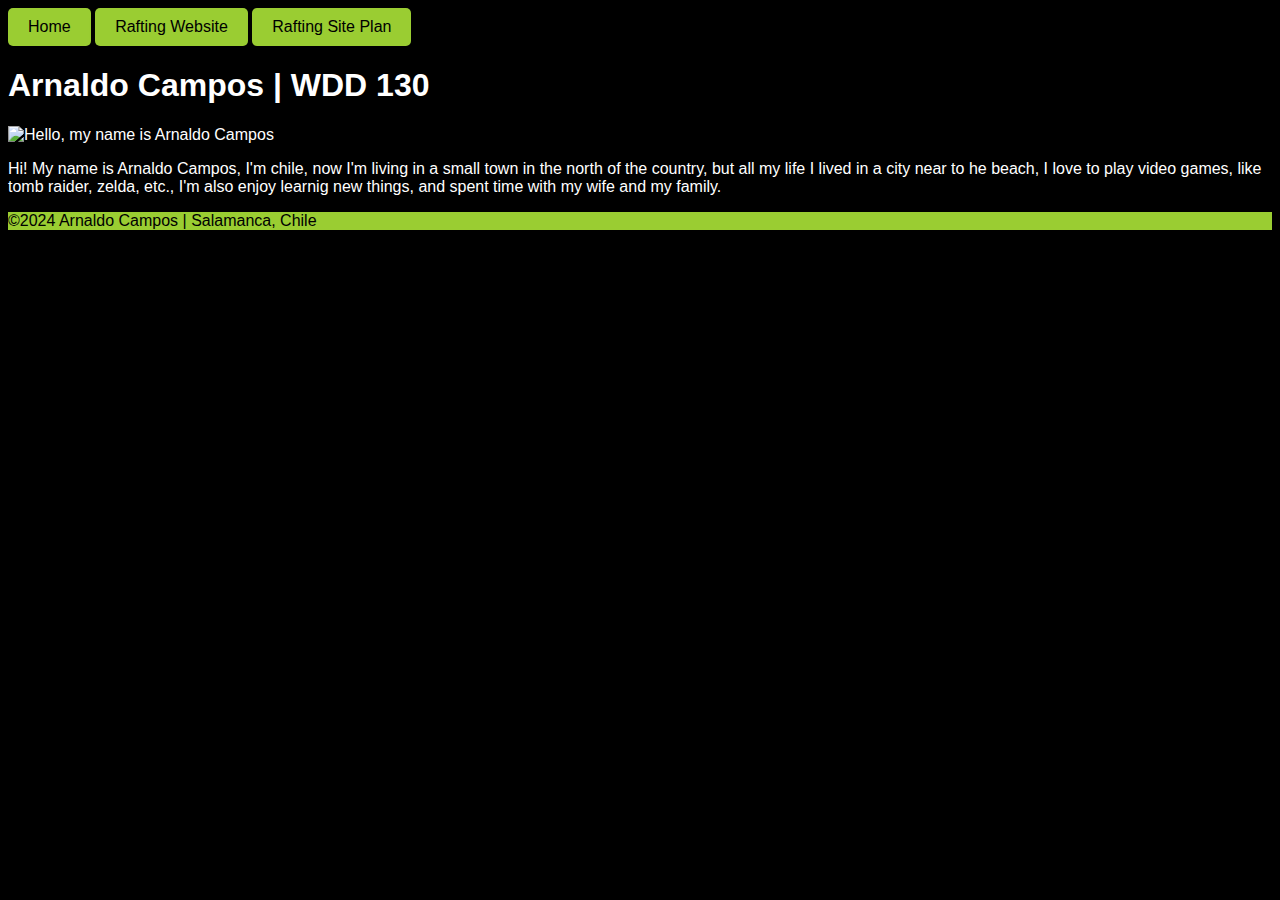
==== index.html @ ff4631f9 "hola" ====
<!DOCTYPE html>
<html lang="en-US">
    <head>
        <link rel="stylesheet" href="styles.css">
        <meta charset="utf-8">
        <meta name="viewport" content="width=device-width, initial-scale=1.0">
        <title>Arnaldo Campos | WDD 130</title>
    </head>
    <body>
        <header>
            <nav>
                <a href="#" class="btn">Home</a>
                <a href="wwr/" class="btn">Rafting Website</a>
                <a href="wwr/site-plan-rafting.html" class="btn">Rafting Site Plan</a>
            </nav>
        </header>
        <main>
            <h1>Arnaldo Campos | WDD 130</h1>
            <img src="images/profile.jpg" alt="Hello, my name is Arnaldo Campos" width="200">
            <p>Hi! My name is Arnaldo Campos, I'm chile, now I'm living in a small town in the north of the country, but all my life I lived in a city near to he beach, I love to play video games, like tomb raider, zelda, etc., I'm also enjoy learnig new things, and spent time with my wife and my family.</p>
        </main>
        <footer>
          <p>&copy;2024 Arnaldo Campos | Salamanca, Chile</p>  
        </footer>
    </body>
</html>
---- styles.css ----
html {background-color: black;}
.btn {
 font-family: 'Montserrat', sans-serif;   
display: inline-block;
padding: 10px 20px;
text-decoration:none;
color: black;
background-color: yellowgreen;
border: none;
border-radius: 5px;
cursor: pointer;
transition: background-color, transform 0.3s ease;
box-shadow: 0 4px 6px rgba(0, 0, 0, 0.1);
}

.btn:hover {
    background-color: green ;
    transform: translateY(-2px);
    box-shadow: 0 6px 8px rgba(0, 0, 0, 0.2);
}

footer {background-color: yellowgreen; color: black; font-family:'Montserrat', sans-serif;}

@import url('https://fonts.googleapis.com/css2?family=Montserrat:ital,wght@0,100..900;1,100..900&display=swap');
body {font-family: 'Montserrat',sans-serif; color: white;}
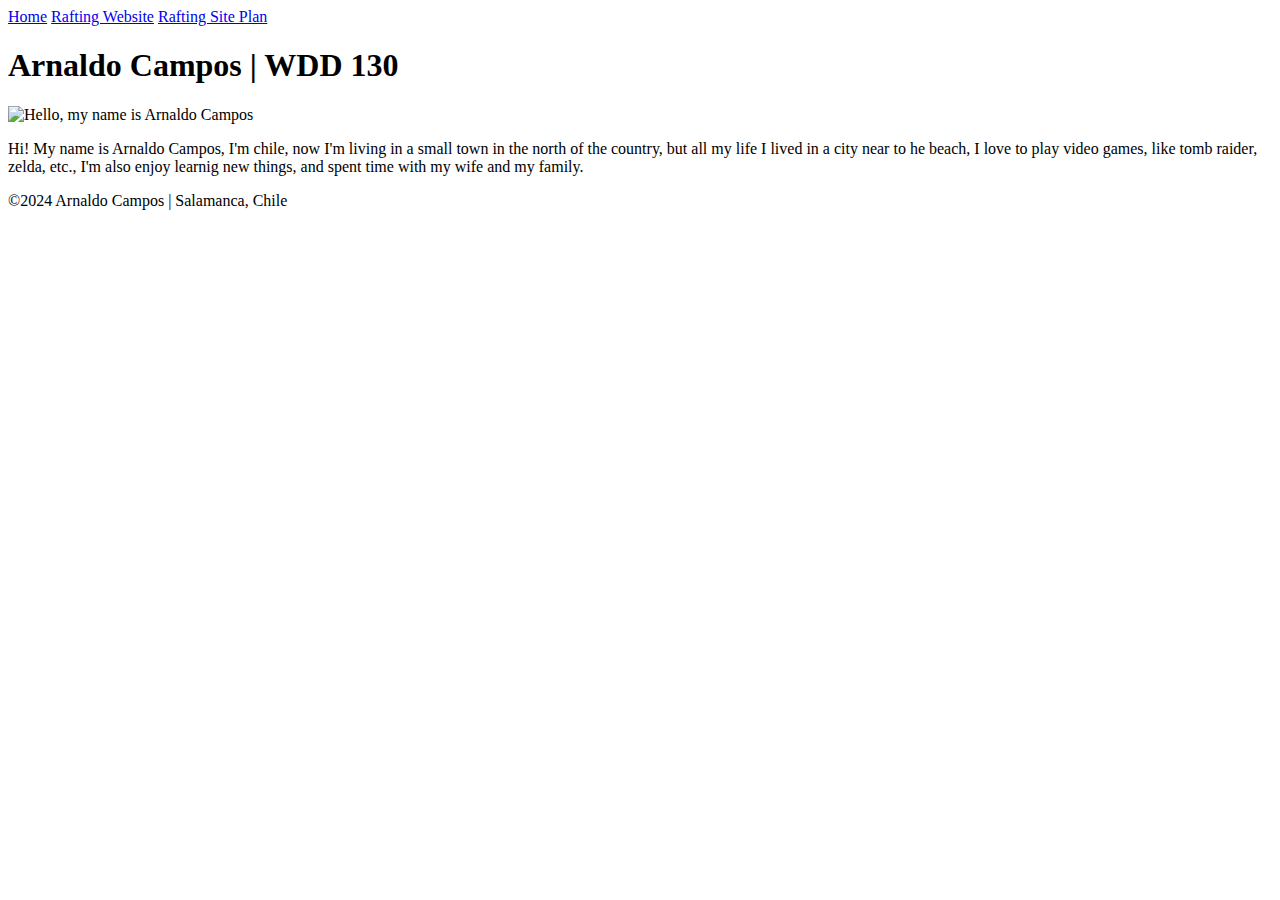
==== commit bbd04cb8: "changes" ====
--- a/index.html
+++ b/index.html
@@ -1,7 +1,6 @@
 <!DOCTYPE html>
 <html lang="en-US">
     <head>
-        <link rel="stylesheet" href="styles.css">
         <meta charset="utf-8">
         <meta name="viewport" content="width=device-width, initial-scale=1.0">
         <title>Arnaldo Campos | WDD 130</title>
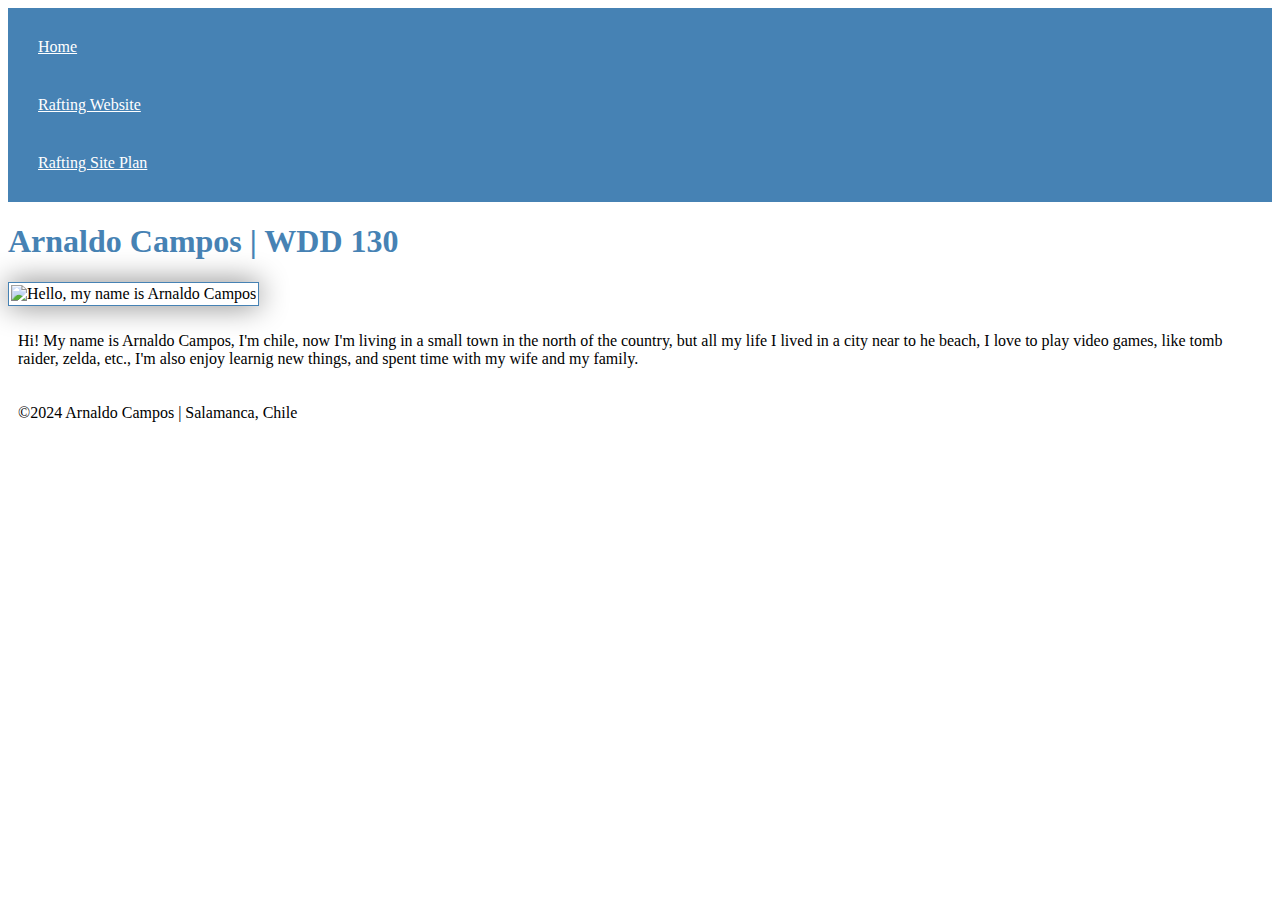
==== commit 738306a6: "new" ====
--- a/index.html
+++ b/index.html
@@ -1,6 +1,7 @@
 <!DOCTYPE html>
 <html lang="en-US">
     <head>
+        <link rel="stylesheet" href="styles/styles.css">
         <meta charset="utf-8">
         <meta name="viewport" content="width=device-width, initial-scale=1.0">
         <title>Arnaldo Campos | WDD 130</title>
--- a/styles/styles.css
+++ b/styles/styles.css
@@ -0,0 +1,26 @@
+nav {
+    background-color: steelblue;
+    padding: 10px;
+}
+
+nav a {
+    color: white;
+    display: block;
+    padding: 20px;
+}
+
+h1 {
+    color: steelblue;
+}
+
+img {
+    width: 150px;
+    height: auto;
+    border: 1px solid steelblue;
+    padding: 2px;
+    box-shadow: 0 0 30px gray;
+}
+
+p {
+    padding: 10px;
+}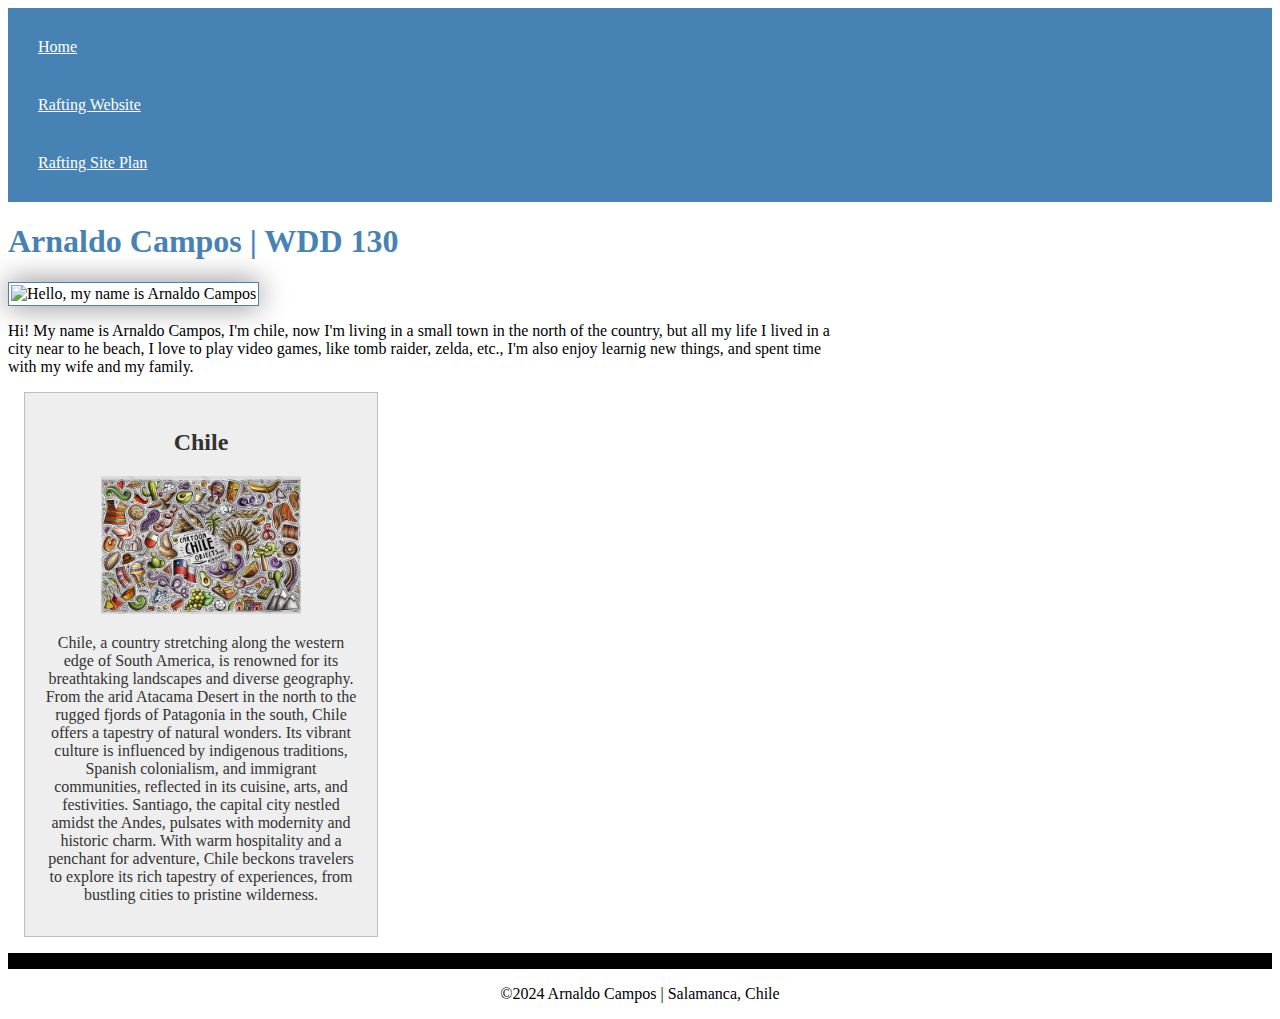
==== commit 195d164f: "changes" ====
--- a/index.html
+++ b/index.html
@@ -5,6 +5,8 @@
         <meta charset="utf-8">
         <meta name="viewport" content="width=device-width, initial-scale=1.0">
         <title>Arnaldo Campos | WDD 130</title>
+        <meta name="description" content="WDD 130 landing page">
+        <meta name="author" content="Arnaldo Campos">
     </head>
     <body>
         <header>
@@ -19,6 +21,18 @@
             <img src="images/profile.jpg" alt="Hello, my name is Arnaldo Campos" width="200">
             <p>Hi! My name is Arnaldo Campos, I'm chile, now I'm living in a small town in the north of the country, but all my life I lived in a city near to he beach, I love to play video games, like tomb raider, zelda, etc., I'm also enjoy learnig new things, and spent time with my wife and my family.</p>
         </main>
+        <aside>
+            <h2>Chile</h2>
+            <img src="images/45241666.jpg" alt="Items if Chilean culture">
+            <p>Chile, a country stretching along the western edge of South America, 
+                is renowned for its breathtaking landscapes and diverse geography. 
+                From the arid Atacama Desert in the north to the rugged fjords of Patagonia in the south, 
+                Chile offers a tapestry of natural wonders. Its vibrant culture is influenced by indigenous traditions, 
+                Spanish colonialism, and immigrant communities, reflected in its cuisine, arts, and festivities. 
+                Santiago, the capital city nestled amidst the Andes, pulsates with modernity and historic charm. 
+                With warm hospitality and a penchant for adventure, Chile beckons travelers to explore its rich
+                 tapestry of experiences, from bustling cities to pristine wilderness.</p>
+        </aside>
         <footer>
           <p>&copy;2024 Arnaldo Campos | Salamanca, Chile</p>  
         </footer>
--- a/styles/styles.css
+++ b/styles/styles.css
@@ -13,7 +13,7 @@
     color: steelblue;
 }
 
-img {
+main img {
     width: 150px;
     height: auto;
     border: 1px solid steelblue;
@@ -22,5 +22,30 @@
 }
 
 p {
-    padding: 10px;
+    padding: 0;
+}
+
+main {
+    max-width: 840px;
+}
+
+aside {
+    width: 20rem;
+    margin: 1rem;
+    border: 1px solid rgba(0, 0, 0, 0.2);
+    padding: 1rem;
+    background-color: #eee;
+    color: #333;
+    text-align: center;
+}
+
+aside img {
+    width: 200px;
+    height: auto;
+}
+
+footer {
+    margin-top: 15px;
+    border-top: 1pc solid #000;
+    text-align: center;
 }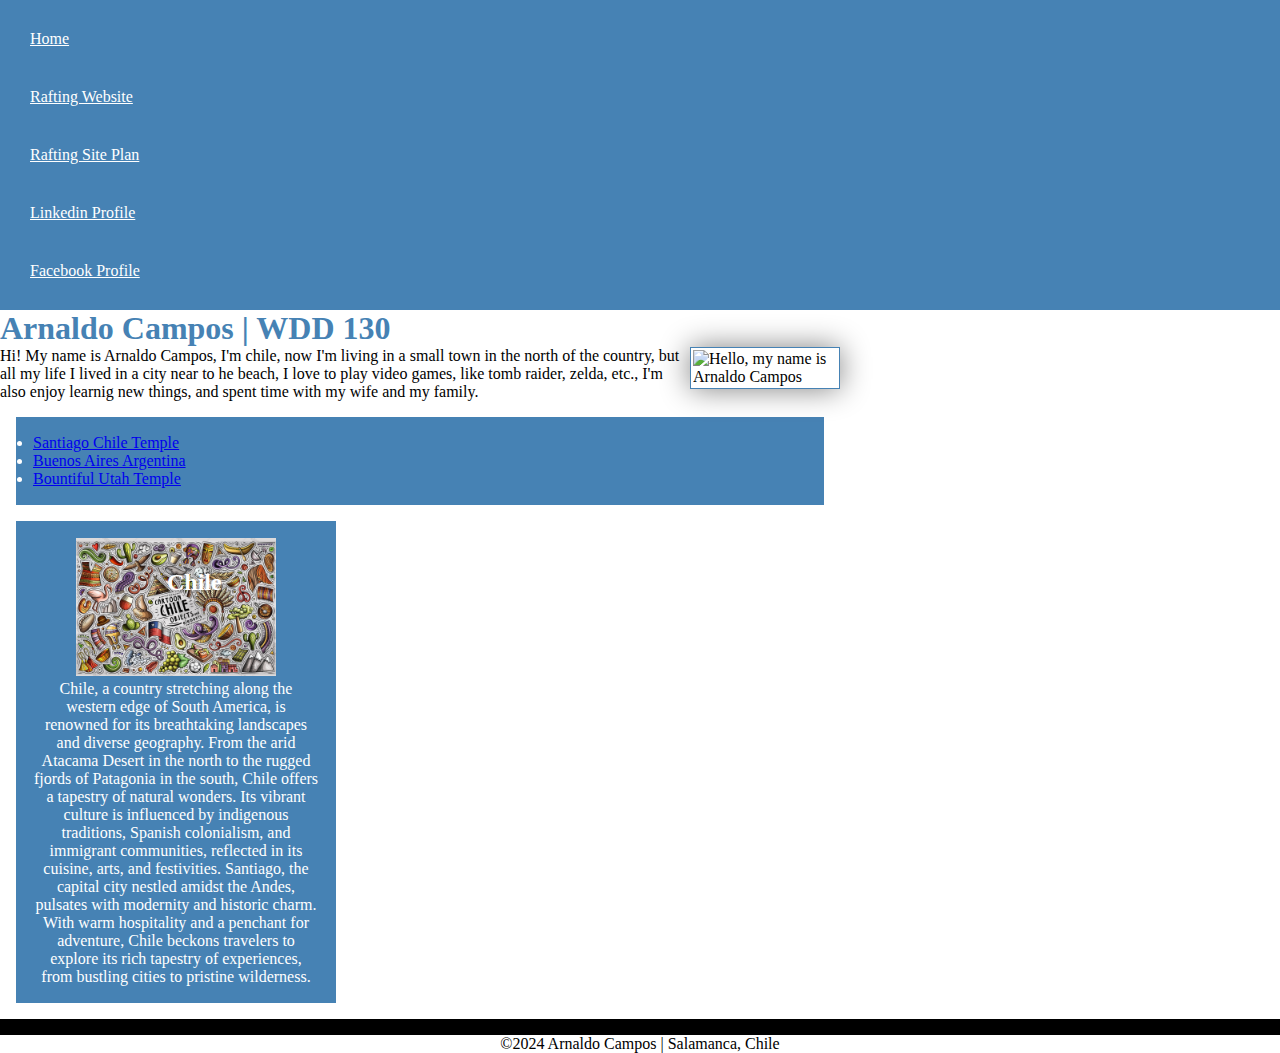
==== commit 03db0814: "week 03" ====
--- a/index.html
+++ b/index.html
@@ -14,14 +14,21 @@
                 <a href="#" class="btn">Home</a>
                 <a href="wwr/" class="btn">Rafting Website</a>
                 <a href="wwr/site-plan-rafting.html" class="btn">Rafting Site Plan</a>
+                <a href="https://linkedin.com">Linkedin Profile</a>
+                <a href="https://facebook.com">Facebook Profile</a>
             </nav>
         </header>
         <main>
             <h1>Arnaldo Campos | WDD 130</h1>
             <img src="images/profile.jpg" alt="Hello, my name is Arnaldo Campos" width="200">
             <p>Hi! My name is Arnaldo Campos, I'm chile, now I'm living in a small town in the north of the country, but all my life I lived in a city near to he beach, I love to play video games, like tomb raider, zelda, etc., I'm also enjoy learnig new things, and spent time with my wife and my family.</p>
+            <ul class="box">
+               <li><a href="https://newsroom.churchofjesuschrist.org/article/santiago-chile-temple" target="_blank">Santiago Chile Temple</a></li> 
+               <li><a href="https://newsroom.churchofjesuschrist.org/article/buenos-aires-argentina-temple" target="_blank">Buenos Aires Argentina</a></li> 
+               <li><a href="https://newsroom.churchofjesuschrist.org/article/bountiful-utah-temple" target="_blank">Bountiful Utah Temple</a></li> 
+            </ul>
         </main>
-        <aside>
+        <aside class="box">
             <h2>Chile</h2>
             <img src="images/45241666.jpg" alt="Items if Chilean culture">
             <p>Chile, a country stretching along the western edge of South America, 
@@ -37,4 +44,5 @@
           <p>&copy;2024 Arnaldo Campos | Salamanca, Chile</p>  
         </footer>
     </body>
+    <!--february 15, 2024-->
 </html>--- a/styles/styles.css
+++ b/styles/styles.css
@@ -1,3 +1,8 @@
+* {
+    margin: 0;
+    padding: 0;
+    box-sizing: border-box;
+}
 nav {
     background-color: steelblue;
     padding: 10px;
@@ -19,6 +24,7 @@
     border: 1px solid steelblue;
     padding: 2px;
     box-shadow: 0 0 30px gray;
+    float: right;
 }
 
 p {
@@ -31,12 +37,8 @@
 
 aside {
     width: 20rem;
-    margin: 1rem;
-    border: 1px solid rgba(0, 0, 0, 0.2);
-    padding: 1rem;
-    background-color: #eee;
-    color: #333;
     text-align: center;
+    position: relative;
 }
 
 aside img {
@@ -48,4 +50,19 @@
     margin-top: 15px;
     border-top: 1pc solid #000;
     text-align: center;
+}
+
+/* Class Selectors */
+.box {
+    margin: 1rem ;
+    border: 1px solid rgba(0, 0, 0, 0);
+    padding: 1rem;
+    background-color: steelblue;
+    color: white !important;
+}
+
+aside h2 {
+    position: absolute;
+    top: 47px;
+    left: 150px;
 }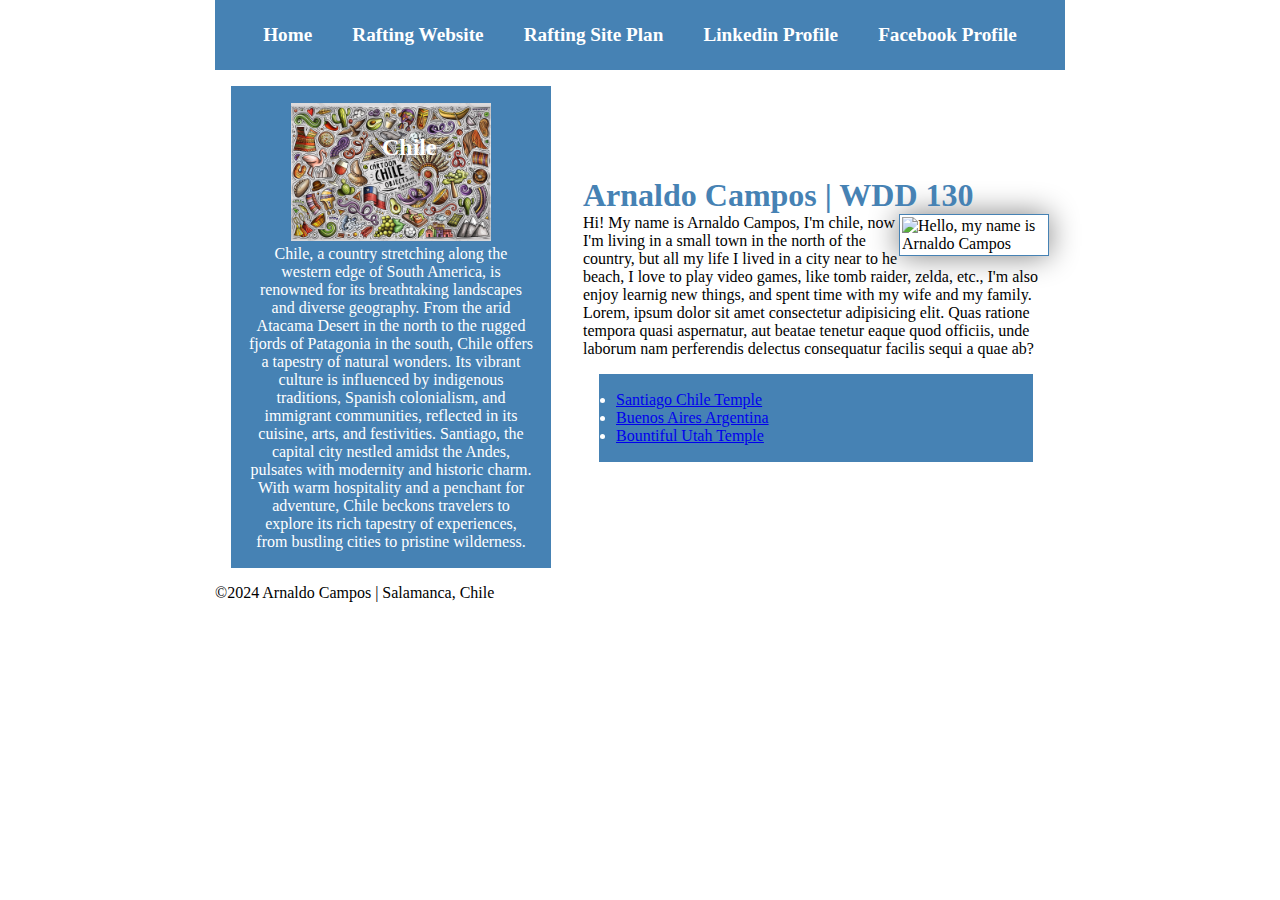
==== commit fe9545ae: "week 4" ====
--- a/index.html
+++ b/index.html
@@ -18,20 +18,29 @@
                 <a href="https://facebook.com">Facebook Profile</a>
             </nav>
         </header>
-        <main>
-            <h1>Arnaldo Campos | WDD 130</h1>
-            <img src="images/profile.jpg" alt="Hello, my name is Arnaldo Campos" width="200">
-            <p>Hi! My name is Arnaldo Campos, I'm chile, now I'm living in a small town in the north of the country, but all my life I lived in a city near to he beach, I love to play video games, like tomb raider, zelda, etc., I'm also enjoy learnig new things, and spent time with my wife and my family.</p>
-            <ul class="box">
-               <li><a href="https://newsroom.churchofjesuschrist.org/article/santiago-chile-temple" target="_blank">Santiago Chile Temple</a></li> 
-               <li><a href="https://newsroom.churchofjesuschrist.org/article/buenos-aires-argentina-temple" target="_blank">Buenos Aires Argentina</a></li> 
-               <li><a href="https://newsroom.churchofjesuschrist.org/article/bountiful-utah-temple" target="_blank">Bountiful Utah Temple</a></li> 
-            </ul>
-        </main>
-        <aside class="box">
-            <h2>Chile</h2>
-            <img src="images/45241666.jpg" alt="Items if Chilean culture">
-            <p>Chile, a country stretching along the western edge of South America, 
+        <div class="grid">
+            <main>
+                <h1>Arnaldo Campos | WDD 130</h1>
+                <img src="images/profile.jpg" alt="Hello, my name is Arnaldo Campos" width="200">
+                <p>Hi! My name is Arnaldo Campos, I'm chile, now I'm living in a 
+                    small town in the north of the country, but all my life I lived 
+                    in a city near to he beach, I love to play video games, 
+                    like tomb raider, zelda, etc., I'm also enjoy learnig new 
+                    things, and spent time with my wife and my family. 
+                    Lorem, ipsum dolor sit amet consectetur adipisicing elit. 
+                    Quas ratione tempora quasi aspernatur, aut beatae tenetur eaque quod 
+                    officiis, unde laborum nam perferendis delectus consequatur facilis sequi a 
+                    quae ab?</p>
+                <ul class="box">
+                <li><a href="https://newsroom.churchofjesuschrist.org/article/santiago-chile-temple" target="_blank">Santiago Chile Temple</a></li> 
+                <li><a href="https://newsroom.churchofjesuschrist.org/article/buenos-aires-argentina-temple" target="_blank">Buenos Aires Argentina</a></li> 
+                <li><a href="https://newsroom.churchofjesuschrist.org/article/bountiful-utah-temple" target="_blank">Bountiful Utah Temple</a></li> 
+                </ul>
+            </main>
+            <aside class="box">
+                <h2>Chile</h2>
+                <img src="images/45241666.jpg" alt="Items if Chilean culture">
+                <p>Chile, a country stretching along the western edge of South America, 
                 is renowned for its breathtaking landscapes and diverse geography. 
                 From the arid Atacama Desert in the north to the rugged fjords of Patagonia in the south, 
                 Chile offers a tapestry of natural wonders. Its vibrant culture is influenced by indigenous traditions, 
@@ -39,7 +48,8 @@
                 Santiago, the capital city nestled amidst the Andes, pulsates with modernity and historic charm. 
                 With warm hospitality and a penchant for adventure, Chile beckons travelers to explore its rich
                  tapestry of experiences, from bustling cities to pristine wilderness.</p>
-        </aside>
+            </aside>
+        </div>
         <footer>
           <p>&copy;2024 Arnaldo Campos | Salamanca, Chile</p>  
         </footer>
--- a/styles/styles.css
+++ b/styles/styles.css
@@ -5,13 +5,19 @@
 }
 nav {
     background-color: steelblue;
-    padding: 10px;
+    padding: 1rem;
+    display: flex;
+    justify-content: space-evenly;
+    align-items: center;
 }
 
 nav a {
-    color: white;
     display: block;
-    padding: 20px;
+    padding: 0.5rem;
+    text-decoration: none;
+    font-size: 1.2rem;
+    font-weight: 700;
+    color: #fff;
 }
 
 h1 {
@@ -31,14 +37,12 @@
     padding: 0;
 }
 
-main {
-    max-width: 840px;
-}
-
 aside {
     width: 20rem;
     text-align: center;
     position: relative;
+    grid-column: 1/2;
+    grid-row: 1/2;
 }
 
 aside img {
@@ -46,10 +50,19 @@
     height: auto;
 }
 
-footer {
-    margin-top: 15px;
-    border-top: 1pc solid #000;
-    text-align: center;
+header, footer, .grid {
+    max-width: 850px;
+    margin: 0 auto;
+}
+
+.grid {
+    display: grid;
+    align-items: center;
+}
+
+main {
+    grid-column: 2/3;
+    margin: 1rem;
 }
 
 /* Class Selectors */
